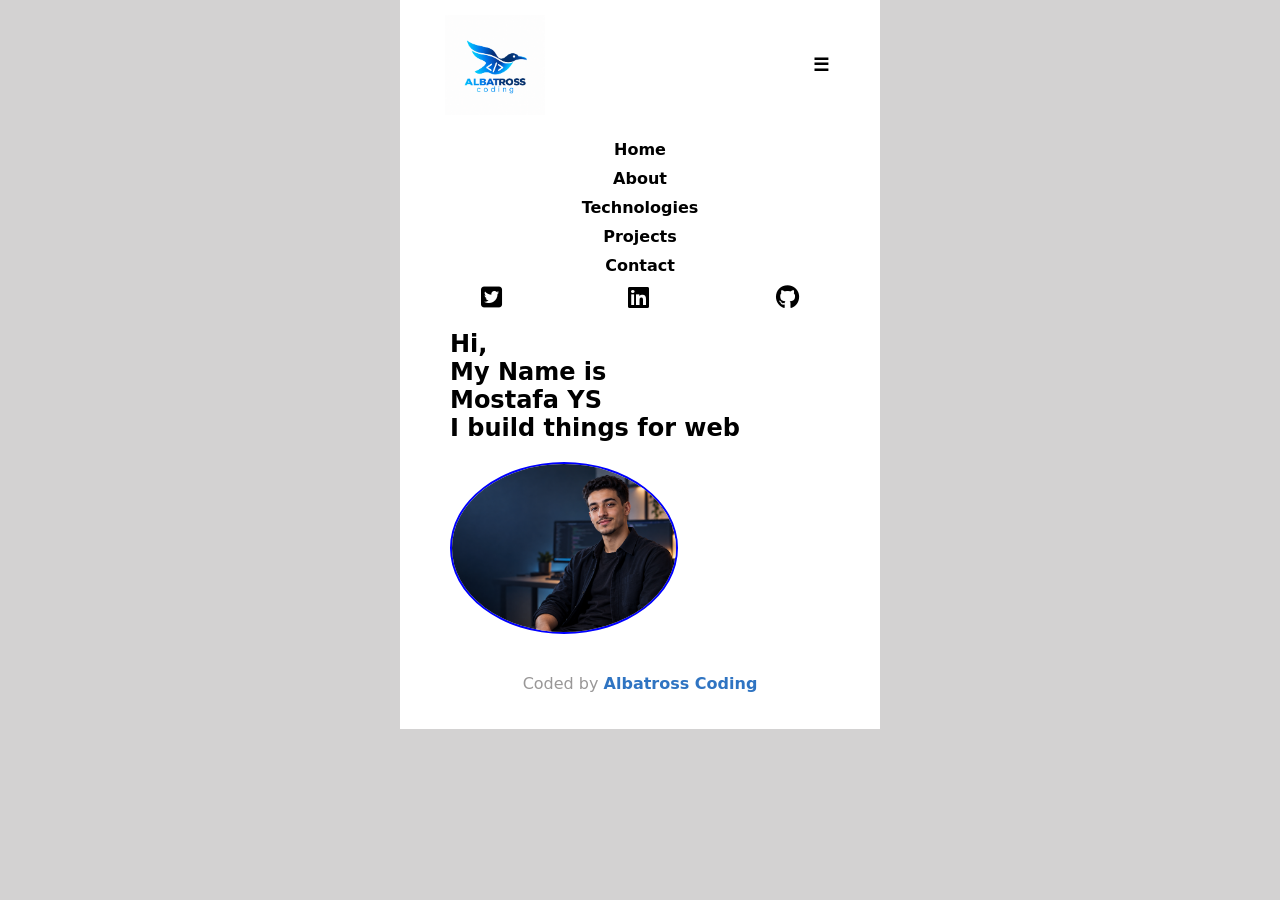
==== index.html @ 834762d2 "feat: build initial mobile-first portfolio" ====
<!doctype html>
<html lang="en">
  <head>
    <meta charset="UTF-8" />
    <meta name="viewport" content="width=device-width, initial-scale=1.0" />
    <title>Mostafa | Portfolio</title>
    <link rel="stylesheet" href="css/style.css" />
    <link
      rel="stylesheet"
      href="https://cdnjs.cloudflare.com/ajax/libs/font-awesome/6.5.2/css/all.min.css"
    />
  </head>
  <body>
    <div class="container">
      <header>
        <div class="header-top">
          <img src="imag/icon.png" alt="Portfolio logo/icon" />
          <button>☰</button>
        </div>
        <nav class="pages-links">
          <a href="index.html">Home</a>
          <a href="pages/about.html">About</a>
          <a href="pages/technologies.html">Technologies</a>
          <a href="pages/projects.html">Projects</a>
          <a href="pages/contact.html">Contact</a>
        </nav>
        <nav class="socialmedia-links">
          <a href="#"> <i class="fa-brands fa-square-twitter"></i></a>
          <a href="#"> <i class="fa-brands fa-linkedin"></i></a>
          <a href="#"> <i class="fa-brands fa-github"></i></a>
        </nav>
      </header>

      <main>
        <section class="hero">
          <h1>
            Hi,<br />
            My Name is <br /><strong>Mostafa YS</strong><br />I build things for
            web
          </h1>
          <img src="imag/hero-img.png" alt="Developer's photo" />
        </section>
      </main>

      <footer>
        <p>Coded by <strong>Albatross Coding</strong></p>
      </footer>
    </div>
  </body>
</html>
---- css/style.css ----
* {
  box-sizing: border-box;
}

body {
  margin: 0;
  font-family:
    system-ui,
    -apple-system,
    BlinkMacSystemFont,
    "Segoe UI",
    Roboto,
    Oxygen,
    Ubuntu,
    Cantarell,
    "Open Sans",
    "Helvetica Neue",
    sans-serif;

  background-color: rgb(211, 210, 210);
}

.container {
  width: calc(600 / 1600 * 100%);
  max-width: 1600px;
  margin: 0 auto;
  padding: 0 30px;
  background-color: white;
}

header {
  align-items: center;
}
.header-top {
  display: flex;
  justify-content: space-between;
  padding: 15px;
  align-items: center;
  img {
    width: 100px;
    height: auto;
    background-color: white; /*!!!*/
  }
  button {
    font-weight: bold;
    font-size: large;
    background-color: white; /*!!!*/
    border: 0;
    transition: 0.3s;
  }

  button:hover {
    background-color: black; /*!!!*/
    color: white; /*!!!*/
  }
}

.pages-links {
  display: flex;
  flex-direction: column;
  align-items: center;
  gap: 10px;
  padding: 10px;

  a {
    text-decoration: none;
    color: black; /*!!!*/
    font-weight: bold;
  }

  a:hover {
    color: blue; /*!!!*/
  }
}

.socialmedia-links {
  display: flex;
  justify-content: space-around;
  gap: 25px;
  text-align: center;
  margin: 0 auto;

  a {
    color: black;
  }

  .fa-brands {
    font-size: x-large;
  }
  .fa-brands:hover {
    color: rebeccapurple; /*!!!*/
  }
}

.hero {
  padding: 0 20px;

  img {
    width: 60%;
    height: auto;
    border-radius: 50%;
    border: 2px solid blue;
  }
}

footer {
  text-align: center;
  padding: 20px;
  color: rgb(153, 151, 151);

  strong {
    color: rgb(47, 116, 194);
  }
}
/**************
/***************
/***************/

.work-experience {
  color: rgb(94, 92, 92);

  h2 {
    color: black;
  }
}

.work-flex-box {
  display: flex;
  justify-content: space-between;
  align-items: center;
}

.work-status {
  padding: 5px 7px;
  background-color: rgb(222, 255, 172);
  border-radius: 1rem;
}

.fa-solid {
  padding: 5px;
}

.education {
  color: rgb(94, 92, 92);

  h2 {
    color: black;
  }
}

/**************
/***************
/***************/

.technologies-grid {
  display: grid;
  grid-template-columns: repeat(auto-fit, minmax(80px, 1fr));
  gap: 20px;
}

.tech-stack-icon {
  display: flex;
  justify-content: center;
  align-items: center;
}

.tech-stack-icon img {
  width: 80px;
  height: 80px;
  object-fit: contain;
}

/**************
/***************
/***************/

.projects-grid {
  display: grid;
  grid-template-columns: repeat(auto-fit, minmax(250px, 1fr));
  gap: 20px;
}

.projects-card {
  display: flex;
  flex-direction: column;
  background-color: #fff;
  border-radius: 12px;
  overflow: hidden;
  box-shadow: 0 4px 12px rgba(0, 0, 0, 0.1);
}

.projects-card img {
  width: 100%;
  height: 180px;
  object-fit: cover;
}

.projects-card h3,
.projects-card p {
  margin: 12px 16px;
}

.foot-card-links {
  display: flex;
  justify-content: space-between;
  align-items: center;
  gap: 10px;
  margin: auto 16px 16px;
  padding-top: 15px;

  a {
    text-decoration: underline;
    color: black;
  }

  a:hover {
    color: blue;
  }
}

.contact {
  text-align: center;
  padding: 20px;

  a {
    display: block;
    text-decoration: none;
    color: black;
    padding: 10px;
    font-size: larger;

    strong:hover {
      color: purple;
    }
  }

  a:hover {
    color: blue;
  }
}
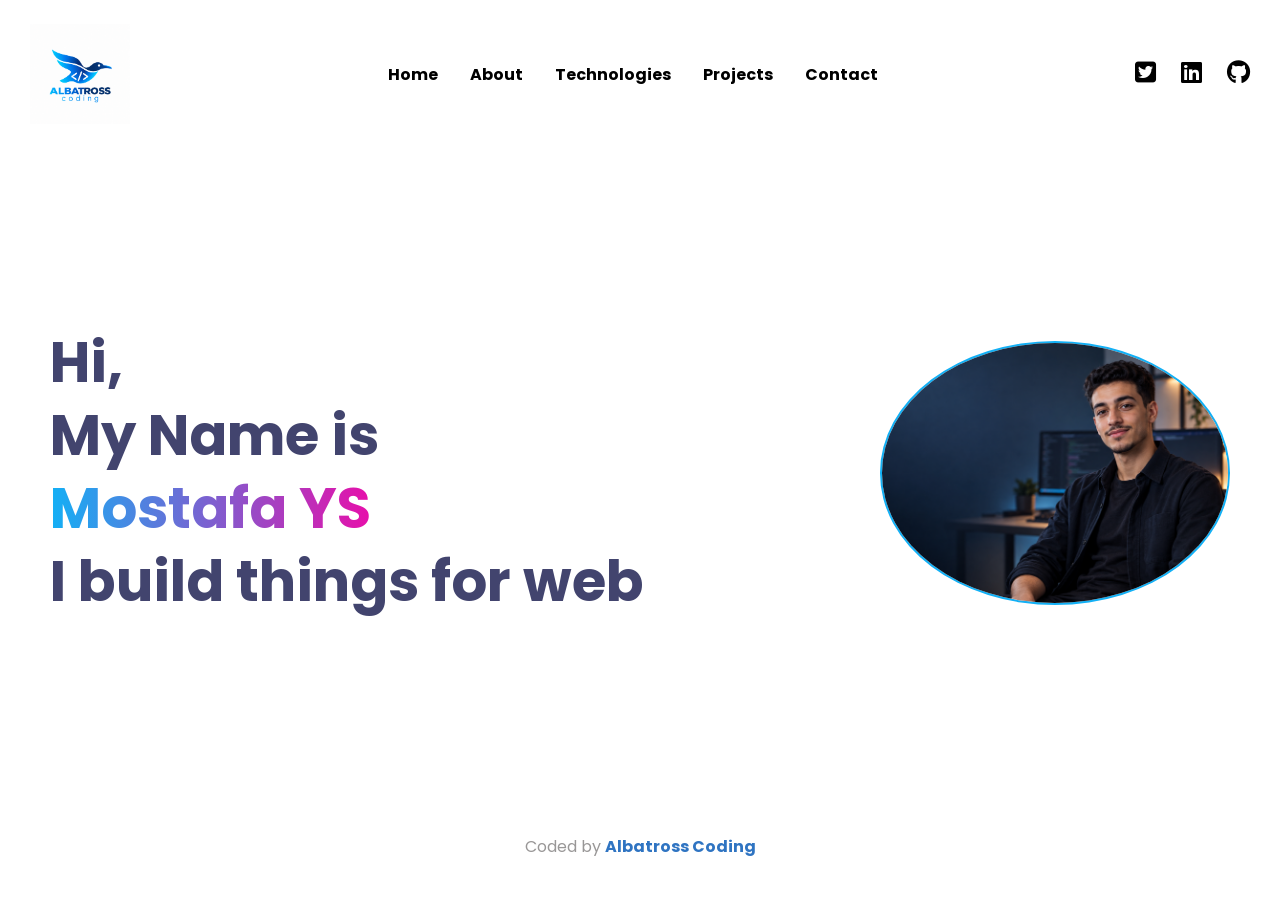
==== commit 20947852: "fix button in all pages" ====
--- a/index.html
+++ b/index.html
@@ -15,7 +15,13 @@
       <header>
         <div class="header-top">
           <img src="imag/icon.png" alt="Portfolio logo/icon" />
-          <button>☰</button>
+          <button
+            type="button"
+            class="menu-button"
+            aria-label="Open navigation"
+          >
+            ☰
+          </button>
         </div>
         <nav class="pages-links">
           <a href="index.html">Home</a>
--- a/css/style.css
+++ b/css/style.css
@@ -1,31 +1,40 @@
+@import url("https://fonts.googleapis.com/css2?family=Poppins:wght@300;400;500;600;700&display=swap");
+
+:root {
+  --font-primary: "Poppins", sans-serif;
+
+  --color-background: #ffffff;
+  --color-heading: #42446e;
+  --color-text: #666666;
+  --color-dark: #000000;
+
+  --color-gradient-start: #13b0f5;
+  --color-gradient-end: #e70faa;
+}
+
 * {
   box-sizing: border-box;
 }
 
 body {
   margin: 0;
-  font-family:
-    system-ui,
-    -apple-system,
-    BlinkMacSystemFont,
-    "Segoe UI",
-    Roboto,
-    Oxygen,
-    Ubuntu,
-    Cantarell,
-    "Open Sans",
-    "Helvetica Neue",
-    sans-serif;
-
-  background-color: rgb(211, 210, 210);
-}
-
+  font-family: var(--font-primary);
+  color: var(--color-text);
+  background-color: var(--color-background);
+}
+
+a:focus-visible,
+button:focus-visible {
+  outline: 3px solid var(--color-gradient-start);
+  outline-offset: 4px;
+  border-radius: 4px;
+}
 .container {
-  width: calc(600 / 1600 * 100%);
+  width: 100%;
   max-width: 1600px;
   margin: 0 auto;
-  padding: 0 30px;
-  background-color: white;
+  padding-inline: 30px;
+  background-color: var(--color-background);
 }
 
 header {
@@ -39,19 +48,19 @@
   img {
     width: 100px;
     height: auto;
-    background-color: white; /*!!!*/
+    background-color: var(--color-background);
   }
   button {
     font-weight: bold;
     font-size: large;
-    background-color: white; /*!!!*/
+    background-color: var(--color-background);
     border: 0;
     transition: 0.3s;
   }
 
   button:hover {
-    background-color: black; /*!!!*/
-    color: white; /*!!!*/
+    background-color: var(--color-dark);
+    color: var(--color-background);
   }
 }
 
@@ -64,7 +73,7 @@
 
   a {
     text-decoration: none;
-    color: black; /*!!!*/
+    color: var(--color-dark);
     font-weight: bold;
   }
 
@@ -81,7 +90,7 @@
   margin: 0 auto;
 
   a {
-    color: black;
+    color: var(--color-dark);
   }
 
   .fa-brands {
@@ -93,13 +102,36 @@
 }
 
 .hero {
-  padding: 0 20px;
+  display: flex;
+  flex-direction: column;
+  gap: 2.5rem;
+  padding: 4rem 1.25rem;
+
+  h1 {
+    margin: 0;
+    color: var(--color-heading);
+    font-size: 2rem;
+    line-height: 1.4;
+  }
+
+  strong {
+    background: linear-gradient(
+      90deg,
+      var(--color-gradient-start),
+      var(--color-gradient-end)
+    );
+    background-clip: text;
+    -webkit-background-clip: text;
+    color: transparent;
+  }
 
   img {
-    width: 60%;
+    width: 70%;
+    max-width: 300px;
     height: auto;
+    align-self: center;
     border-radius: 50%;
-    border: 2px solid blue;
+    border: 2px solid var(--color-gradient-start);
   }
 }
 
@@ -120,7 +152,7 @@
   color: rgb(94, 92, 92);
 
   h2 {
-    color: black;
+    color: var(--color-dark);
   }
 }
 
@@ -144,7 +176,7 @@
   color: rgb(94, 92, 92);
 
   h2 {
-    color: black;
+    color: var(--color-dark);
   }
 }
 
@@ -183,7 +215,7 @@
 .projects-card {
   display: flex;
   flex-direction: column;
-  background-color: #fff;
+  background-color: var(--color-background);
   border-radius: 12px;
   overflow: hidden;
   box-shadow: 0 4px 12px rgba(0, 0, 0, 0.1);
@@ -210,13 +242,17 @@
 
   a {
     text-decoration: underline;
-    color: black;
+    color: var(--color-dark);
   }
 
   a:hover {
     color: blue;
   }
 }
+
+/**************
+/***************
+/***************/
 
 .contact {
   text-align: center;
@@ -225,7 +261,7 @@
   a {
     display: block;
     text-decoration: none;
-    color: black;
+    color: var(--color-dark);
     padding: 10px;
     font-size: larger;
 
@@ -238,3 +274,55 @@
     color: blue;
   }
 }
+
+/**************
+/***************
+/***************/
+
+@media (min-width: 900px) {
+  header {
+    display: flex;
+    justify-content: space-between;
+    align-items: center;
+    padding-block: 24px;
+  }
+
+  .header-top {
+    padding: 0;
+  }
+
+  .menu-button {
+    display: none;
+  }
+
+  .pages-links {
+    flex-direction: row;
+    gap: 32px;
+    padding: 0;
+  }
+
+  .socialmedia-links {
+    margin: 0;
+  }
+
+  .hero {
+    min-height: 650px;
+    flex-direction: row;
+    justify-content: space-between;
+    align-items: center;
+    gap: 5rem;
+    padding-block: 5rem;
+
+    h1 {
+      max-width: 650px;
+      font-size: 3.5rem;
+      line-height: 1.3;
+    }
+
+    img {
+      width: 350px;
+      max-width: 40%;
+      flex-shrink: 0;
+    }
+  }
+}
